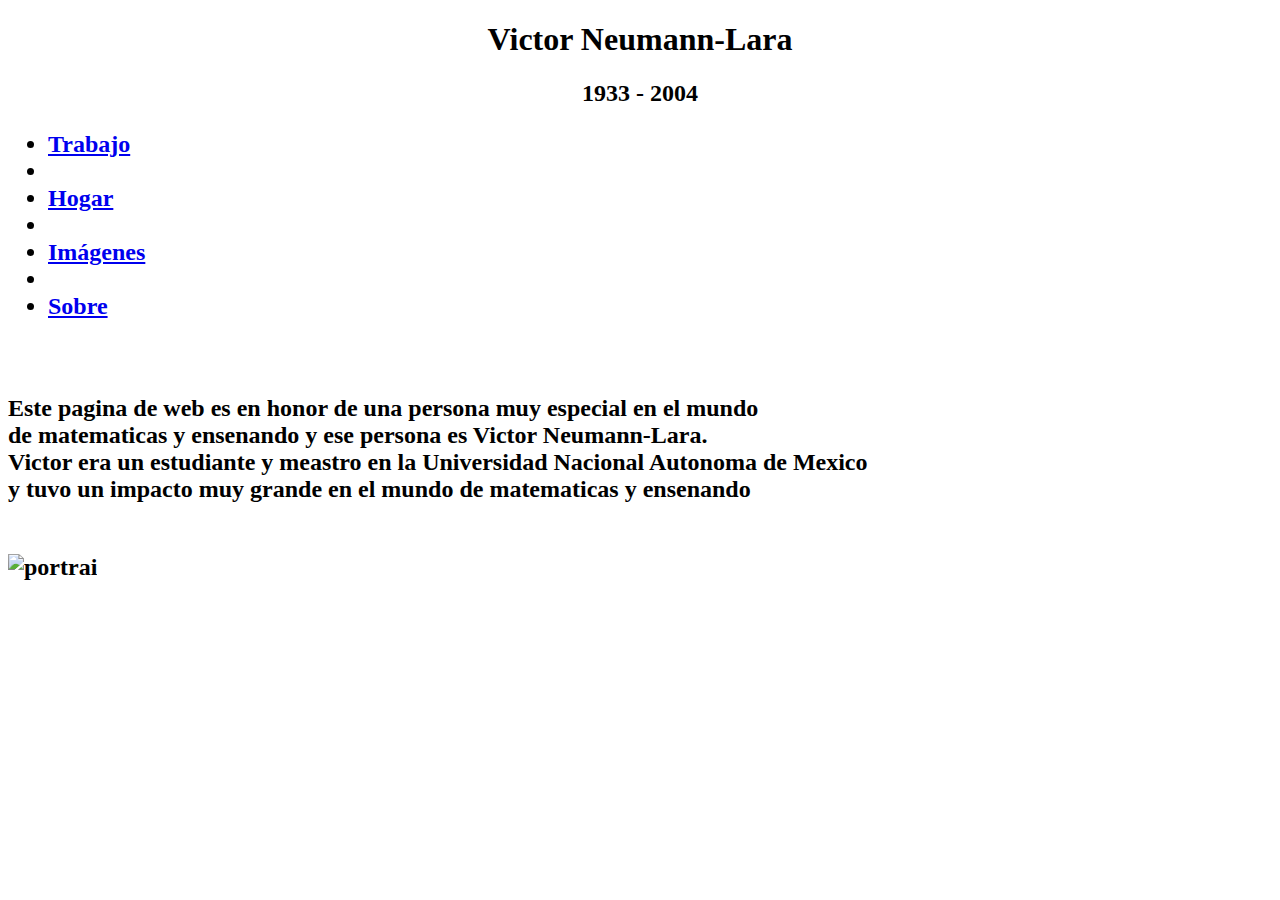
==== index.html @ aef46755 "Update index.html" ====
<!DOCTYPE html>
<html>
  <head>
    <title> Victor Neumann-Lara </title>
    <link rel="stylesheet" type="text/css" href="style.css">
  </head>
  <body>
    <h1 align="center"> Victor Neumann-Lara <h1>
    <h2 align="center"> 1933 - 2004 <h2>
    <ul>
      <li> <a href="work.html"> Trabajo </a> <li>
      <li> <a href="index.html"> Hogar </a> <li>
      <li> <a href="images.html"> Imágenes </a> <li>
      <li> <a href="about.html"> Sobre </a>
    </ul>
    <br>
    <p> Este pagina de web es en honor de una persona muy especial en el mundo <br> de matematicas y ensenando y ese persona es Victor Neumann-Lara.<br> Victor era un estudiante y meastro en la Universidad Nacional Autonoma de Mexico<br> y tuvo un impacto muy grande en el mundo de matematicas y ensenando </p>
    <br>
    <img src="Victorportrait.jpg" alt="portrai" width="500" height="500">
  </body>
</html>
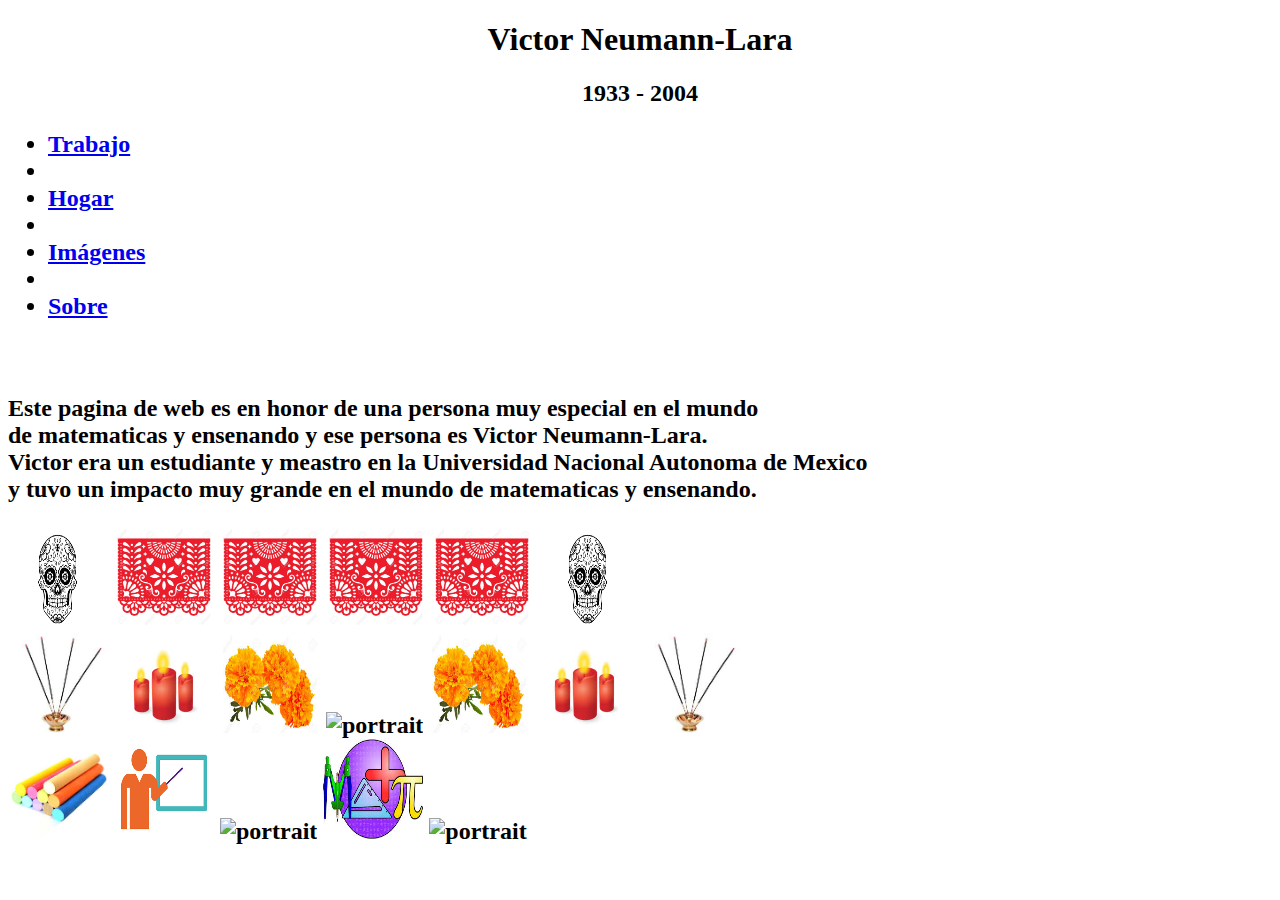
==== commit 0499ac31: "good wurk" ====
--- a/index.html
+++ b/index.html
@@ -14,8 +14,26 @@
       <li> <a href="about.html"> Sobre </a>
     </ul>
     <br>
-    <p> Este pagina de web es en honor de una persona muy especial en el mundo <br> de matematicas y ensenando y ese persona es Victor Neumann-Lara.<br> Victor era un estudiante y meastro en la Universidad Nacional Autonoma de Mexico<br> y tuvo un impacto muy grande en el mundo de matematicas y ensenando </p>
+    <p> Este pagina de web es en honor de una persona muy especial en el mundo <br> de matematicas y ensenando y ese persona es Victor Neumann-Lara.<br> Victor era un estudiante y meastro en la Universidad Nacional Autonoma de Mexico<br> y tuvo un impacto muy grande en el mundo de matematicas y ensenando. </p>
+    <img src="skull.png" alt="portrait" width="100" height="100">
+    <img src="paper.jpeg" alt="portrait" width="100" height="100">
+    <img src="paper.jpeg" alt="portrait" width="100" height="100">
+    <img src="paper.jpeg" alt="portrait" width="100" height="100">
+    <img src="paper.jpeg" alt="portrait" width="100" height="100">
+    <img src="skull.png" alt="portrait" width="100" height="100">
     <br>
-    <img src="Victorportrait.jpg" alt="portrai" width="500" height="500">
+    <img src="incense.jpeg" alt="portrait" width="100" height="100">
+    <img src="candle.jpeg" alt="portrait" width="100" height="100">
+    <img src="marigolds.jpeg" alt="portrait" width="100" height="100">
+    <img src="Victorportrait.jpg" alt="portrait" width="200" height="200">
+    <img src="marigolds.jpeg" alt="portrait" width="100" height="100">
+    <img src="candle.jpeg" alt="portrait" width="100" height="100">
+    <img src="incense.jpeg" alt="portrait" width="100" height="100">
+    <br>
+    <img src="chalk.jpeg" alt="portrait" width="100" height="100">
+    <img src="teach.png" alt="portrait" width="100" height="100">
+    <img src="mex.png" alt="portrait" width="250" height="100">
+    <img src="math.jpeg" alt="portrait" width="100" height="100">
+    <img src="UNAM.png" alt="portrait" width="100" height="100">
   </body>
 </html>
